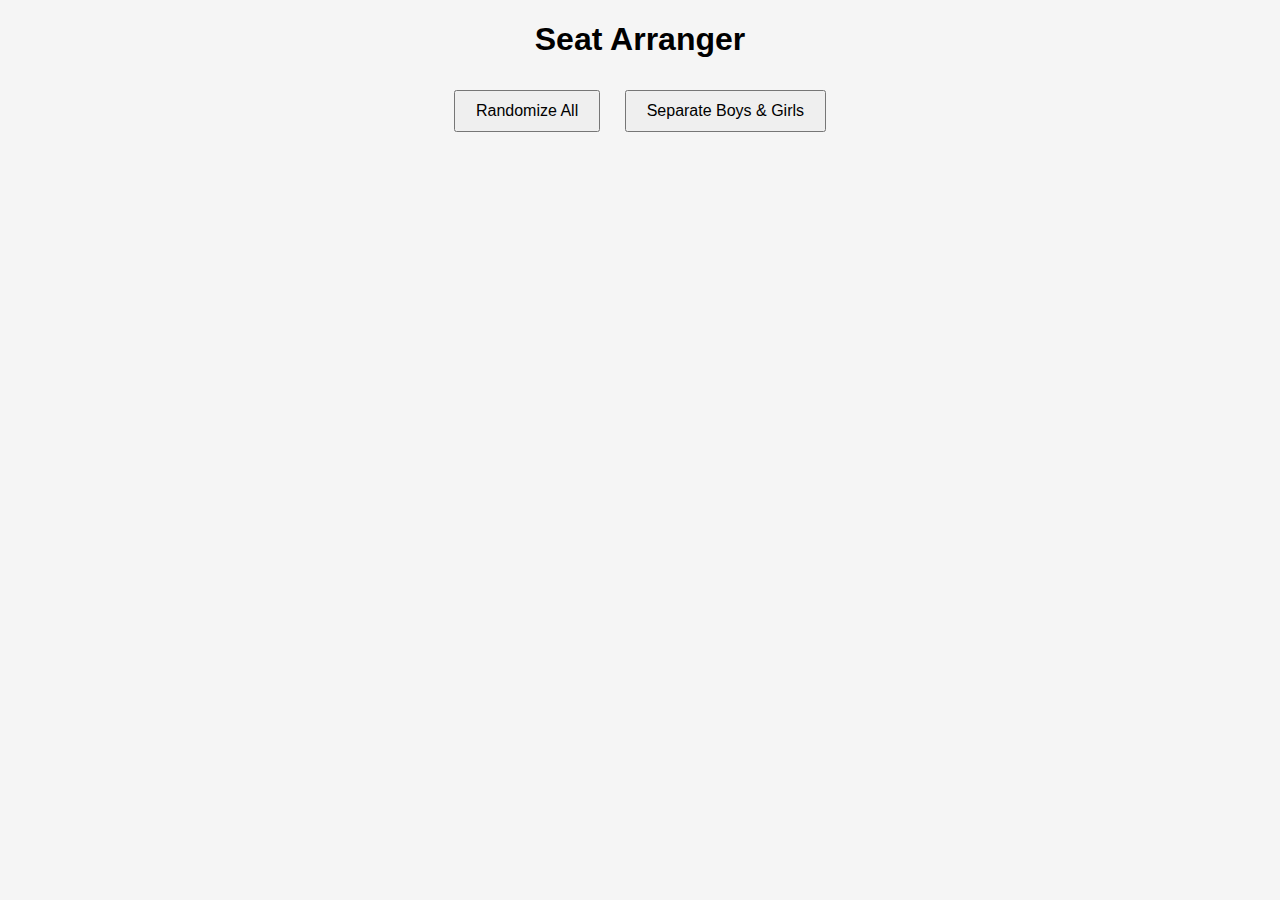
==== index.html @ 4b1f2f88 "Add files via upload" ====
<!DOCTYPE html>
<html lang="en">
<head>
    <meta charset="UTF-8">
    <meta name="viewport" content="width=device-width, initial-scale=1.0">
    <title>Seat Arranger</title>
    <link rel="stylesheet" href="style.css">
</head>
<body>
    <div class="container">
        <h1>Seat Arranger</h1>
        <button onclick="randomizeAll()">Randomize All</button>
        <button onclick="separateBoysAndGirls()">Separate Boys & Girls</button>
        <table id="seatingTable"><tbody></tbody></table>
    </div>
    <script src="script.js"></script>
</body>
</html>
---- style.css ----
body {
    font-family: Arial, sans-serif;
    text-align: center;
    background-color: #f5f5f5;
}
.container {
    width: 60%;
    margin: auto;
}
table {
    width: 100%;
    border-collapse: collapse;
    margin-top: 20px;
}
th, td {
    border: 1px solid black;
    padding: 10px;
    text-align: center;
}
.boy { background-color: #ADD8E6; }
.girl { background-color: #FFC0CB; }
button {
    margin: 10px;
    padding: 10px 20px;
    font-size: 16px;
    cursor: pointer;
}
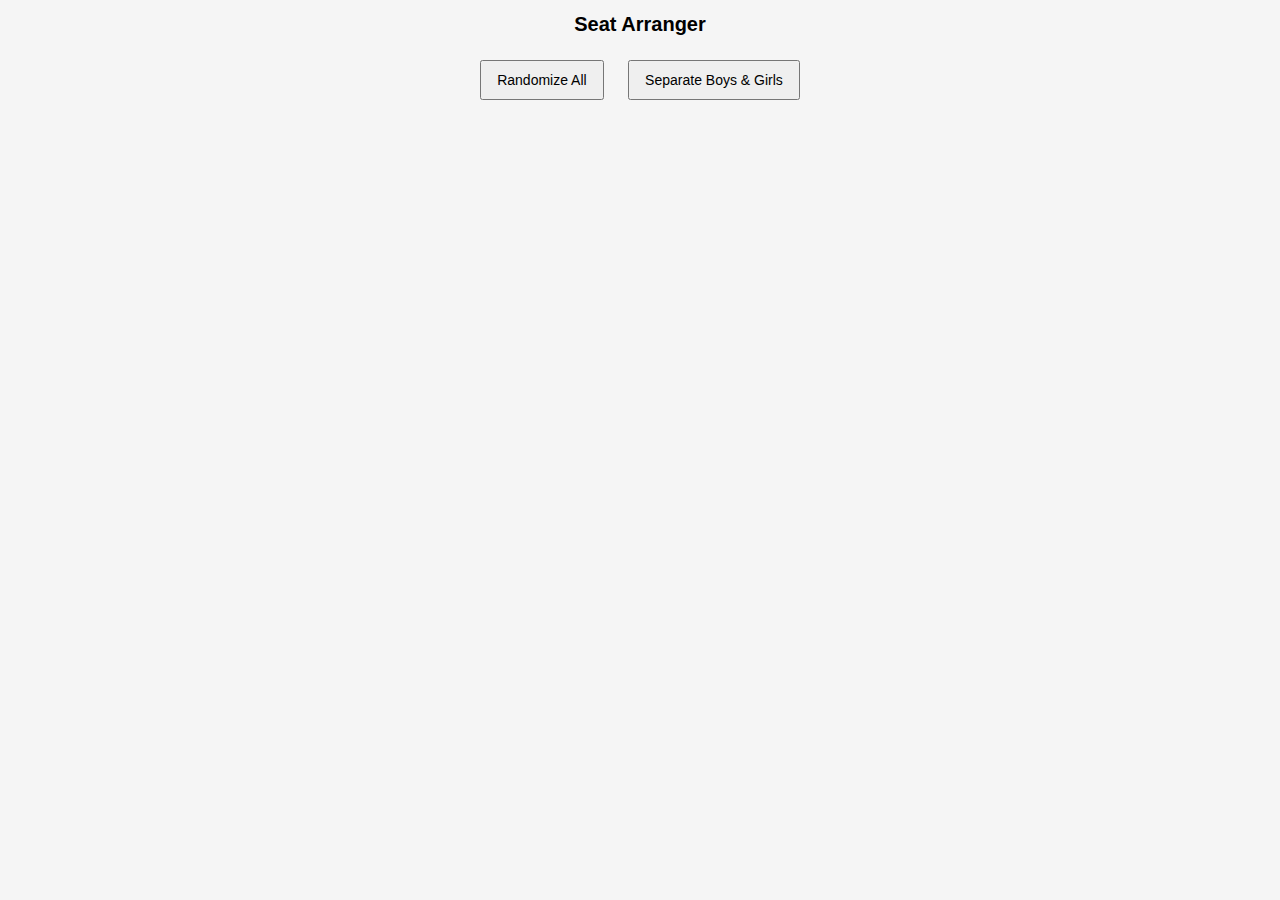
==== commit ed874bc7: "Add files via upload" ====
--- a/index.html
+++ b/index.html
@@ -4,15 +4,125 @@
     <meta charset="UTF-8">
     <meta name="viewport" content="width=device-width, initial-scale=1.0">
     <title>Seat Arranger</title>
-    <link rel="stylesheet" href="style.css">
+    <style>
+        body {
+            font-family: Arial, sans-serif;
+            text-align: center;
+            background-color: #f5f5f5;
+        }
+        .container {
+            width: 40%; /* Reduced width for a more compact table */
+            margin: auto;
+        }
+        h1 {
+            font-size: 20px; /* Made the title smaller */
+        }
+        table {
+            width: 100%;
+            border-collapse: collapse;
+            margin-top: 20px;
+        }
+        th, td {
+            border: 1px solid black;
+            padding: 8px; /* Reduced padding to make table more compact */
+            text-align: center;
+            font-size: 14px; /* Smaller font for a tighter fit */
+        }
+        .boy { background-color: #ADD8E6; } /* Light Blue */
+        .girl { background-color: #FFC0CB; } /* Light Pink */
+        button {
+            margin: 10px;
+            padding: 10px 15px;
+            font-size: 14px;
+            cursor: pointer;
+        }
+    </style>
 </head>
 <body>
     <div class="container">
         <h1>Seat Arranger</h1>
         <button onclick="randomizeAll()">Randomize All</button>
         <button onclick="separateBoysAndGirls()">Separate Boys & Girls</button>
-        <table id="seatingTable"><tbody></tbody></table>
+        
+        <table id="seatingTable">
+            <tbody></tbody>
+        </table>
     </div>
-    <script src="script.js"></script>
+    
+    <script>
+        const students = [
+            { name: "1. Fionna", gender: "g" },
+            { name: "2. Arya", gender: "b" },
+            { name: "3. Aerish", gender: "g" },
+            { name: "4. Angela", gender: "g" },
+            { name: "5. Lio", gender: "b" },
+            { name: "6. Aviel", gender: "b" },
+            { name: "7. Kyara", gender: "g" },
+            { name: "8. Charles", gender: "b" },
+            { name: "9. Gavin", gender: "b" },
+            { name: "10. Audi", gender: "g" },
+            { name: "11. Ano", gender: "b" },
+            { name: "12. Edzhar", gender: "b" },
+            { name: "13. Caleb", gender: "b" },
+            { name: "14. Fabian", gender: "b" },
+            { name: "15. Astro", gender: "b" },
+            { name: "16. Satya", gender: "b" },
+            { name: "17. Grego", gender: "b" },
+            { name: "18. Hans", gender: "b" },
+            { name: "19. Evan", gender: "b" },
+            { name: "20. Hugo", gender: "b" },
+            { name: "21. Imelda", gender: "g" },
+            { name: "22. Nathan", gender: "b" },
+            { name: "23. Joy", gender: "g" },
+            { name: "24. Kennard", gender: "b" },
+            { name: "25. Niko", gender: "b" },
+            { name: "26. Mario", gender: "b" },
+            { name: "27. Michael", gender: "b" },
+            { name: "28. Ayu", gender: "g" },
+            { name: "29. Novandra", gender: "b" },
+            { name: "30. Rama", gender: "b" },
+            { name: "31. Quinn", gender: "b" },
+            { name: "32. Steven", gender: "b" },
+            { name: "33. William", gender: "b" },
+            { name: "34. Arian", gender: "b" }
+        ];
+        
+        function shuffle(array) {
+            for (let i = array.length - 1; i > 0; i--) {
+                const j = Math.floor(Math.random() * (i + 1));
+                [array[i], array[j]] = [array[j], array[i]];
+            }
+            return array;
+        }
+        
+        function randomizeAll() {
+            const shuffled = shuffle([...students]);
+            displaySeating(shuffled);
+        }
+        
+        function separateBoysAndGirls() {
+            let boys = students.filter(s => s.gender === "b");
+            let girls = students.filter(s => s.gender === "g");
+            boys = shuffle(boys);
+            girls = shuffle(girls);
+            displaySeating([...girls, ...boys]);
+        }
+        
+        function displaySeating(arrangedStudents) {
+            const table = document.getElementById("seatingTable").querySelector("tbody");
+            table.innerHTML = "";
+            for (let i = 0; i < arrangedStudents.length; i += 2) {
+                let row = table.insertRow();
+                let cell1 = row.insertCell(0);
+                let cell2 = row.insertCell(1);
+                cell1.innerText = arrangedStudents[i].name;
+                cell1.className = arrangedStudents[i].gender === "b" ? "boy" : "girl";
+                if (arrangedStudents[i + 1]) {
+                    cell2.innerText = arrangedStudents[i + 1].name;
+                    cell2.className = arrangedStudents[i + 1].gender === "b" ? "boy" : "girl";
+                }
+            }
+        }
+    </script>
 </body>
 </html>
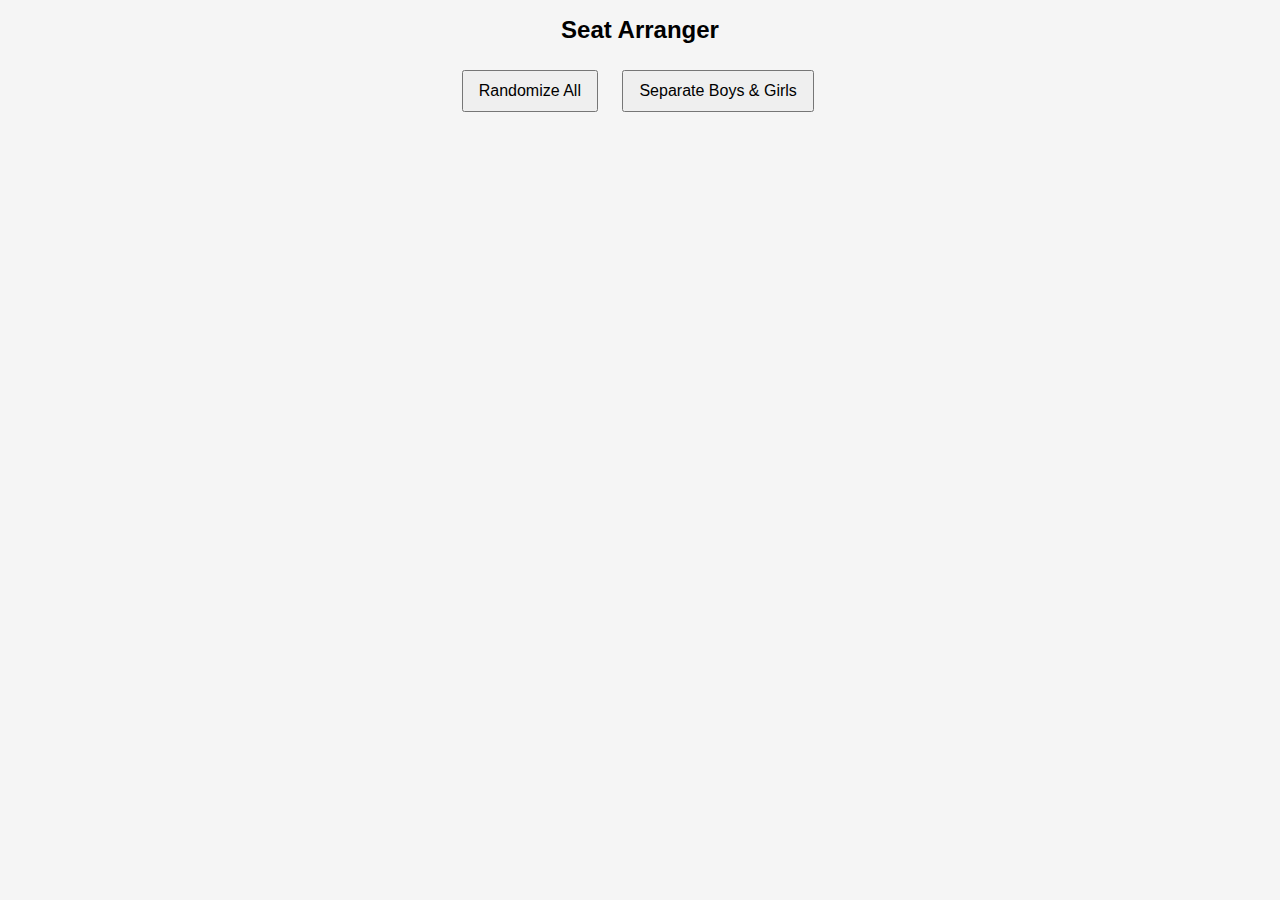
==== commit 98e478a8: "Add files via upload" ====
--- a/index.html
+++ b/index.html
@@ -11,29 +11,32 @@
             background-color: #f5f5f5;
         }
         .container {
-            width: 40%; /* Reduced width for a more compact table */
+            width: 100%; /* Adjusted for full width to fit text */
             margin: auto;
+            max-width: 500px; /* Ensures it fits well on phones */
         }
         h1 {
-            font-size: 20px; /* Made the title smaller */
+            font-size: 24px; /* Reverted to original size */
         }
         table {
-            width: 100%;
+            width: auto; /* Adjusts width to fit content */
             border-collapse: collapse;
             margin-top: 20px;
+            display: inline-block; /* Prevents stretching */
+            white-space: nowrap; /* Ensures names don’t wrap */
         }
         th, td {
             border: 1px solid black;
-            padding: 8px; /* Reduced padding to make table more compact */
+            padding: 10px;
             text-align: center;
-            font-size: 14px; /* Smaller font for a tighter fit */
+            font-size: 16px;
         }
         .boy { background-color: #ADD8E6; } /* Light Blue */
         .girl { background-color: #FFC0CB; } /* Light Pink */
         button {
             margin: 10px;
             padding: 10px 15px;
-            font-size: 14px;
+            font-size: 16px;
             cursor: pointer;
         }
     </style>
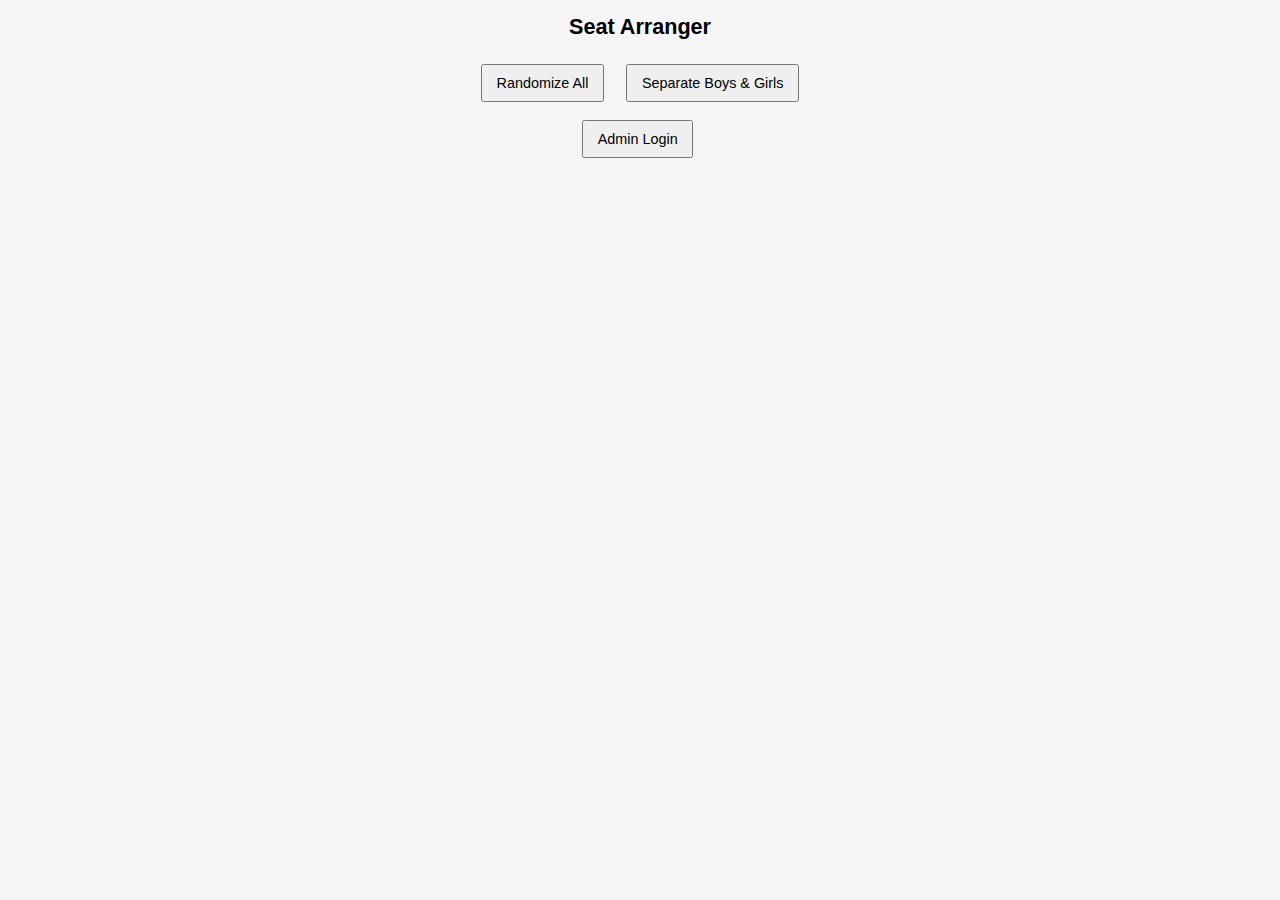
==== commit 8251f0eb: "Add files via upload" ====
--- a/index.html
+++ b/index.html
@@ -11,33 +11,36 @@
             background-color: #f5f5f5;
         }
         .container {
-            width: 100%; /* Adjusted for full width to fit text */
+            width: 90%; /* Reduced width by 10% */
             margin: auto;
-            max-width: 500px; /* Ensures it fits well on phones */
+            max-width: 450px; /* Reduced max-width by 10% */
         }
         h1 {
-            font-size: 24px; /* Reverted to original size */
+            font-size: 21.6px; /* Reduced by 10% from 24px */
         }
         table {
-            width: auto; /* Adjusts width to fit content */
+            width: auto;
             border-collapse: collapse;
-            margin-top: 20px;
-            display: inline-block; /* Prevents stretching */
-            white-space: nowrap; /* Ensures names don’t wrap */
+            margin-top: 18px; /* Reduced by 10% from 20px */
+            display: inline-block;
+            white-space: nowrap;
         }
         th, td {
             border: 1px solid black;
-            padding: 10px;
+            padding: 9px; /* Reduced by 10% from 10px */
             text-align: center;
-            font-size: 16px;
+            font-size: 14.4px; /* Reduced by 10% from 16px */
         }
-        .boy { background-color: #ADD8E6; } /* Light Blue */
-        .girl { background-color: #FFC0CB; } /* Light Pink */
+        .boy { background-color: #ADD8E6; }
+        .girl { background-color: #FFC0CB; }
         button {
-            margin: 10px;
-            padding: 10px 15px;
-            font-size: 16px;
+            margin: 9px; /* Reduced by 10% from 10px */
+            padding: 9px 13.5px; /* Reduced by 10% from 10px 15px */
+            font-size: 14.4px; /* Reduced by 10% from 16px */
             cursor: pointer;
+        }
+        .hidden {
+            display: none;
         }
     </style>
 </head>
@@ -46,7 +49,15 @@
         <h1>Seat Arranger</h1>
         <button onclick="randomizeAll()">Randomize All</button>
         <button onclick="separateBoysAndGirls()">Separate Boys & Girls</button>
+        <button onclick="showLogin()">Admin Login</button>
         
+        <div id="loginModal" class="hidden">
+            <h2>Admin Login</h2>
+            <input type="text" id="username" placeholder="Username">
+            <input type="password" id="password" placeholder="Password">
+            <button onclick="checkLogin()">Login</button>
+        </div>
+
         <table id="seatingTable">
             <tbody></tbody>
         </table>
@@ -90,40 +101,18 @@
             { name: "34. Arian", gender: "b" }
         ];
         
-        function shuffle(array) {
-            for (let i = array.length - 1; i > 0; i--) {
-                const j = Math.floor(Math.random() * (i + 1));
-                [array[i], array[j]] = [array[j], array[i]];
-            }
-            return array;
+        function showLogin() {
+            document.getElementById("loginModal").classList.remove("hidden");
         }
         
-        function randomizeAll() {
-            const shuffled = shuffle([...students]);
-            displaySeating(shuffled);
-        }
-        
-        function separateBoysAndGirls() {
-            let boys = students.filter(s => s.gender === "b");
-            let girls = students.filter(s => s.gender === "g");
-            boys = shuffle(boys);
-            girls = shuffle(girls);
-            displaySeating([...girls, ...boys]);
-        }
-        
-        function displaySeating(arrangedStudents) {
-            const table = document.getElementById("seatingTable").querySelector("tbody");
-            table.innerHTML = "";
-            for (let i = 0; i < arrangedStudents.length; i += 2) {
-                let row = table.insertRow();
-                let cell1 = row.insertCell(0);
-                let cell2 = row.insertCell(1);
-                cell1.innerText = arrangedStudents[i].name;
-                cell1.className = arrangedStudents[i].gender === "b" ? "boy" : "girl";
-                if (arrangedStudents[i + 1]) {
-                    cell2.innerText = arrangedStudents[i + 1].name;
-                    cell2.className = arrangedStudents[i + 1].gender === "b" ? "boy" : "girl";
-                }
+        function checkLogin() {
+            const user = document.getElementById("username").value;
+            const pass = document.getElementById("password").value;
+            if (user === "admin" && pass === "1234") {
+                alert("Access Granted");
+                document.getElementById("loginModal").classList.add("hidden");
+            } else {
+                alert("Invalid Credentials");
             }
         }
     </script>
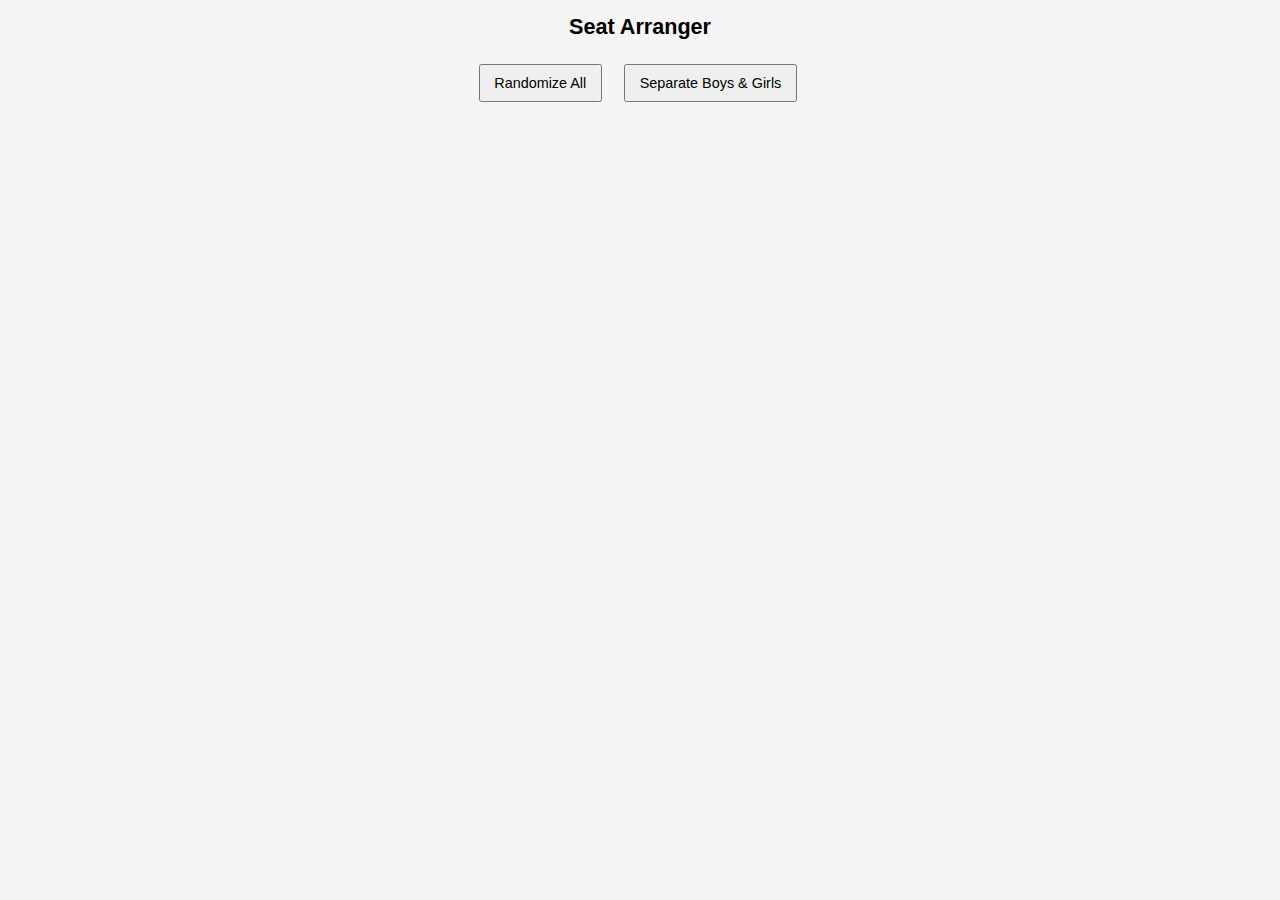
==== commit a5c74fee: "Update index.html" ====
--- a/index.html
+++ b/index.html
@@ -11,36 +11,33 @@
             background-color: #f5f5f5;
         }
         .container {
-            width: 90%; /* Reduced width by 10% */
+            width: 90%;
             margin: auto;
-            max-width: 450px; /* Reduced max-width by 10% */
+            max-width: 450px;
         }
         h1 {
-            font-size: 21.6px; /* Reduced by 10% from 24px */
+            font-size: 21.6px;
         }
         table {
             width: auto;
             border-collapse: collapse;
-            margin-top: 18px; /* Reduced by 10% from 20px */
+            margin-top: 18px;
             display: inline-block;
             white-space: nowrap;
         }
         th, td {
             border: 1px solid black;
-            padding: 9px; /* Reduced by 10% from 10px */
+            padding: 9px;
             text-align: center;
-            font-size: 14.4px; /* Reduced by 10% from 16px */
+            font-size: 14.4px;
         }
         .boy { background-color: #ADD8E6; }
         .girl { background-color: #FFC0CB; }
         button {
-            margin: 9px; /* Reduced by 10% from 10px */
-            padding: 9px 13.5px; /* Reduced by 10% from 10px 15px */
-            font-size: 14.4px; /* Reduced by 10% from 16px */
+            margin: 9px;
+            padding: 9px 13.5px;
+            font-size: 14.4px;
             cursor: pointer;
-        }
-        .hidden {
-            display: none;
         }
     </style>
 </head>
@@ -49,15 +46,7 @@
         <h1>Seat Arranger</h1>
         <button onclick="randomizeAll()">Randomize All</button>
         <button onclick="separateBoysAndGirls()">Separate Boys & Girls</button>
-        <button onclick="showLogin()">Admin Login</button>
         
-        <div id="loginModal" class="hidden">
-            <h2>Admin Login</h2>
-            <input type="text" id="username" placeholder="Username">
-            <input type="password" id="password" placeholder="Password">
-            <button onclick="checkLogin()">Login</button>
-        </div>
-
         <table id="seatingTable">
             <tbody></tbody>
         </table>
@@ -101,18 +90,40 @@
             { name: "34. Arian", gender: "b" }
         ];
         
-        function showLogin() {
-            document.getElementById("loginModal").classList.remove("hidden");
+        function shuffle(array) {
+            for (let i = array.length - 1; i > 0; i--) {
+                const j = Math.floor(Math.random() * (i + 1));
+                [array[i], array[j]] = [array[j], array[i]];
+            }
+            return array;
         }
         
-        function checkLogin() {
-            const user = document.getElementById("username").value;
-            const pass = document.getElementById("password").value;
-            if (user === "admin" && pass === "1234") {
-                alert("Access Granted");
-                document.getElementById("loginModal").classList.add("hidden");
-            } else {
-                alert("Invalid Credentials");
+        function randomizeAll() {
+            const shuffled = shuffle([...students]);
+            displaySeating(shuffled);
+        }
+        
+        function separateBoysAndGirls() {
+            let boys = students.filter(s => s.gender === "b");
+            let girls = students.filter(s => s.gender === "g");
+            boys = shuffle(boys);
+            girls = shuffle(girls);
+            displaySeating([...girls, ...boys]);
+        }
+        
+        function displaySeating(arrangedStudents) {
+            const table = document.getElementById("seatingTable").querySelector("tbody");
+            table.innerHTML = "";
+            for (let i = 0; i < arrangedStudents.length; i += 2) {
+                let row = table.insertRow();
+                let cell1 = row.insertCell(0);
+                let cell2 = row.insertCell(1);
+                cell1.innerText = arrangedStudents[i].name;
+                cell1.className = arrangedStudents[i].gender === "b" ? "boy" : "girl";
+                if (arrangedStudents[i + 1]) {
+                    cell2.innerText = arrangedStudents[i + 1].name;
+                    cell2.className = arrangedStudents[i + 1].gender === "b" ? "boy" : "girl";
+                }
             }
         }
     </script>
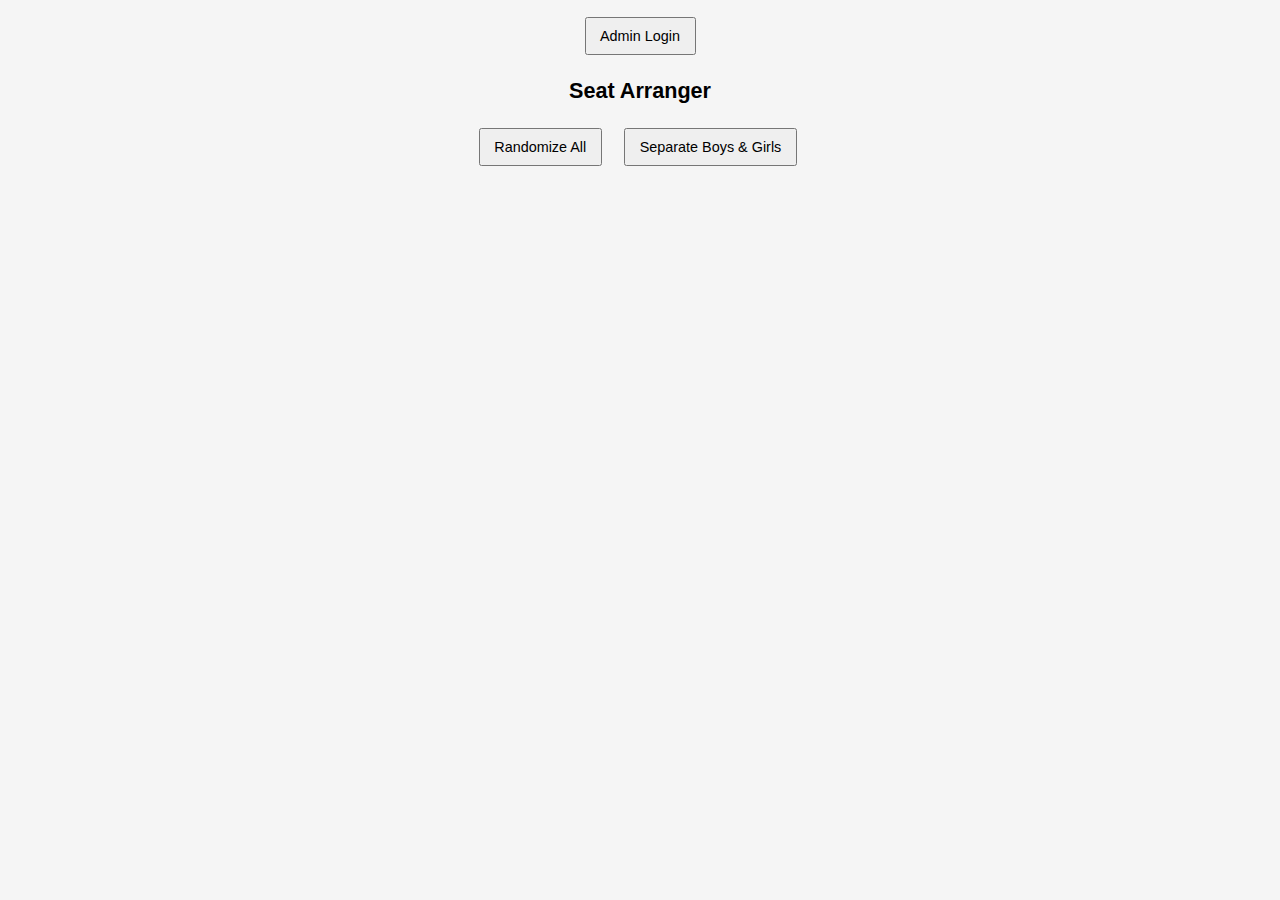
==== commit a530609f: "Update index.html" ====
--- a/index.html
+++ b/index.html
@@ -39,14 +39,25 @@
             font-size: 14.4px;
             cursor: pointer;
         }
+        .hidden {
+            display: none;
+        }
     </style>
 </head>
 <body>
     <div class="container">
+        <button onclick="showLogin()">Admin Login</button>
         <h1>Seat Arranger</h1>
         <button onclick="randomizeAll()">Randomize All</button>
         <button onclick="separateBoysAndGirls()">Separate Boys & Girls</button>
         
+        <div id="loginModal" class="hidden">
+            <h2>Admin Login</h2>
+            <input type="text" id="username" placeholder="Username">
+            <input type="password" id="password" placeholder="Password">
+            <button onclick="checkLogin()">Login</button>
+        </div>
+
         <table id="seatingTable">
             <tbody></tbody>
         </table>
@@ -90,40 +101,18 @@
             { name: "34. Arian", gender: "b" }
         ];
         
-        function shuffle(array) {
-            for (let i = array.length - 1; i > 0; i--) {
-                const j = Math.floor(Math.random() * (i + 1));
-                [array[i], array[j]] = [array[j], array[i]];
-            }
-            return array;
+        function showLogin() {
+            document.getElementById("loginModal").classList.remove("hidden");
         }
         
-        function randomizeAll() {
-            const shuffled = shuffle([...students]);
-            displaySeating(shuffled);
-        }
-        
-        function separateBoysAndGirls() {
-            let boys = students.filter(s => s.gender === "b");
-            let girls = students.filter(s => s.gender === "g");
-            boys = shuffle(boys);
-            girls = shuffle(girls);
-            displaySeating([...girls, ...boys]);
-        }
-        
-        function displaySeating(arrangedStudents) {
-            const table = document.getElementById("seatingTable").querySelector("tbody");
-            table.innerHTML = "";
-            for (let i = 0; i < arrangedStudents.length; i += 2) {
-                let row = table.insertRow();
-                let cell1 = row.insertCell(0);
-                let cell2 = row.insertCell(1);
-                cell1.innerText = arrangedStudents[i].name;
-                cell1.className = arrangedStudents[i].gender === "b" ? "boy" : "girl";
-                if (arrangedStudents[i + 1]) {
-                    cell2.innerText = arrangedStudents[i + 1].name;
-                    cell2.className = arrangedStudents[i + 1].gender === "b" ? "boy" : "girl";
-                }
+        function checkLogin() {
+            const user = document.getElementById("username").value;
+            const pass = document.getElementById("password").value;
+            if (user === "admin" && pass === "1234") {
+                alert("Access Granted");
+                document.getElementById("loginModal").classList.add("hidden");
+            } else {
+                alert("Invalid Credentials");
             }
         }
     </script>
